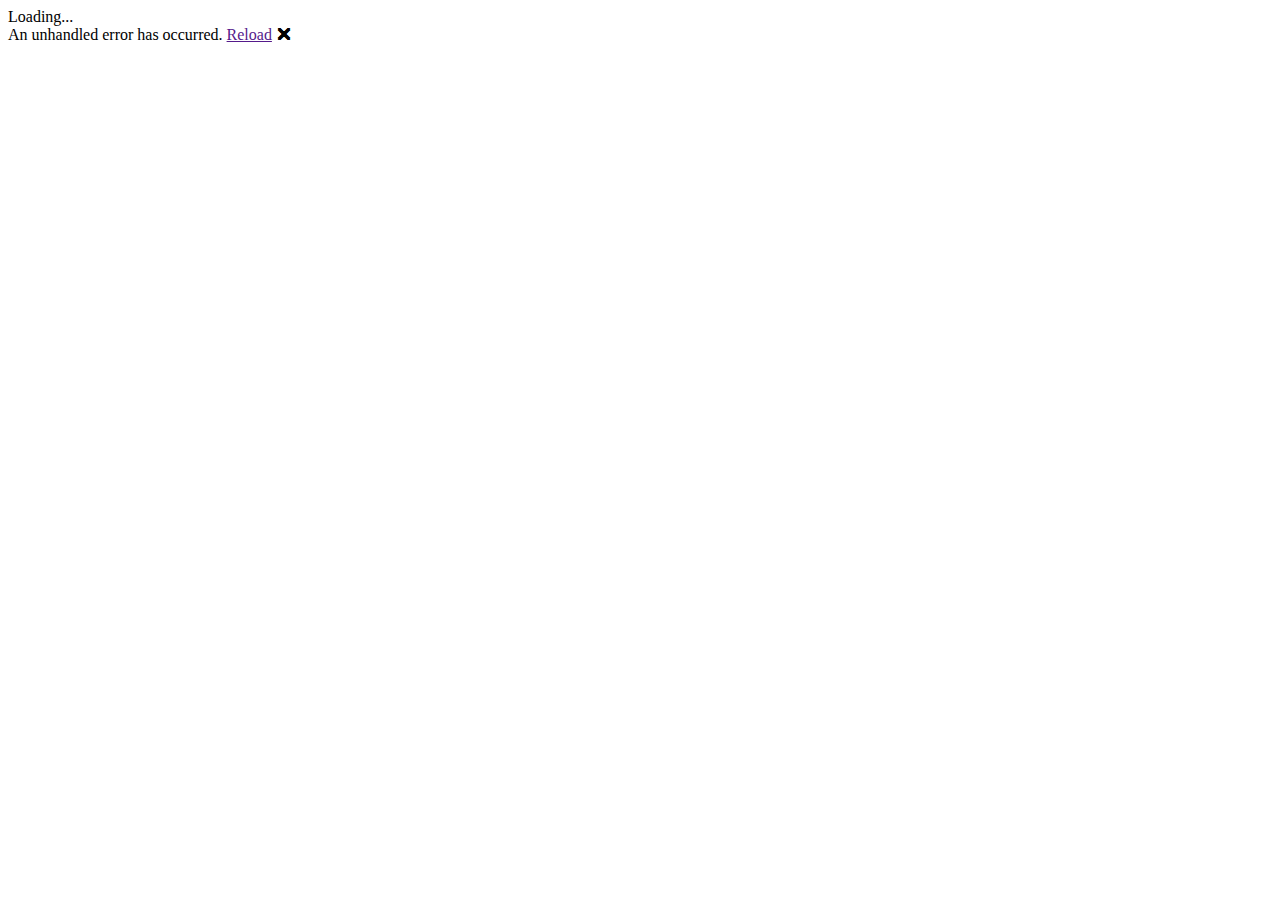
==== quiz/wwwroot/index.html @ c5fa12ac "initial commit" ====
<!DOCTYPE html>
<html lang="en">

<head>
    <meta charset="utf-8" />
    <meta name="viewport" content="width=device-width, initial-scale=1.0, maximum-scale=1.0, user-scalable=no" />
    <title>quiz</title>
    <base href="/" />
    <link href="css/bootstrap/bootstrap.min.css" rel="stylesheet" />
    <link href="css/app.css" rel="stylesheet" />
    <link href="quiz.styles.css" rel="stylesheet" />
</head>

<body>
    <div id="app">Loading...</div>

    <div id="blazor-error-ui">
        An unhandled error has occurred.
        <a href="" class="reload">Reload</a>
        <a class="dismiss">🗙</a>
    </div>
    <script src="_framework/blazor.webassembly.js"></script>
</body>

</html>
---- quiz/wwwroot/css/app.css ----
﻿@import url('open-iconic/font/css/open-iconic-bootstrap.min.css');

html, body {
    font-family: 'Helvetica Neue', Helvetica, Arial, sans-serif;
}

h1:focus {
    outline: none;
}

a, .btn-link {
    color: #0071c1;
}

.btn-primary {
    color: #fff;
    background-color: #1b6ec2;
    border-color: #1861ac;
}

.content {
    padding-top: 1.1rem;
}

.valid.modified:not([type=checkbox]) {
    outline: 1px solid #26b050;
}

.invalid {
    outline: 1px solid red;
}

.validation-message {
    color: red;
}

#blazor-error-ui {
    background: lightyellow;
    bottom: 0;
    box-shadow: 0 -1px 2px rgba(0, 0, 0, 0.2);
    display: none;
    left: 0;
    padding: 0.6rem 1.25rem 0.7rem 1.25rem;
    position: fixed;
    width: 100%;
    z-index: 1000;
}

    #blazor-error-ui .dismiss {
        cursor: pointer;
        position: absolute;
        right: 0.75rem;
        top: 0.5rem;
    }

.blazor-error-boundary {
    background: url([data-uri]) no-repeat 1rem/1.8rem, #b32121;
    padding: 1rem 1rem 1rem 3.7rem;
    color: white;
}

    .blazor-error-boundary::after {
        content: "An error has occurred."
    }
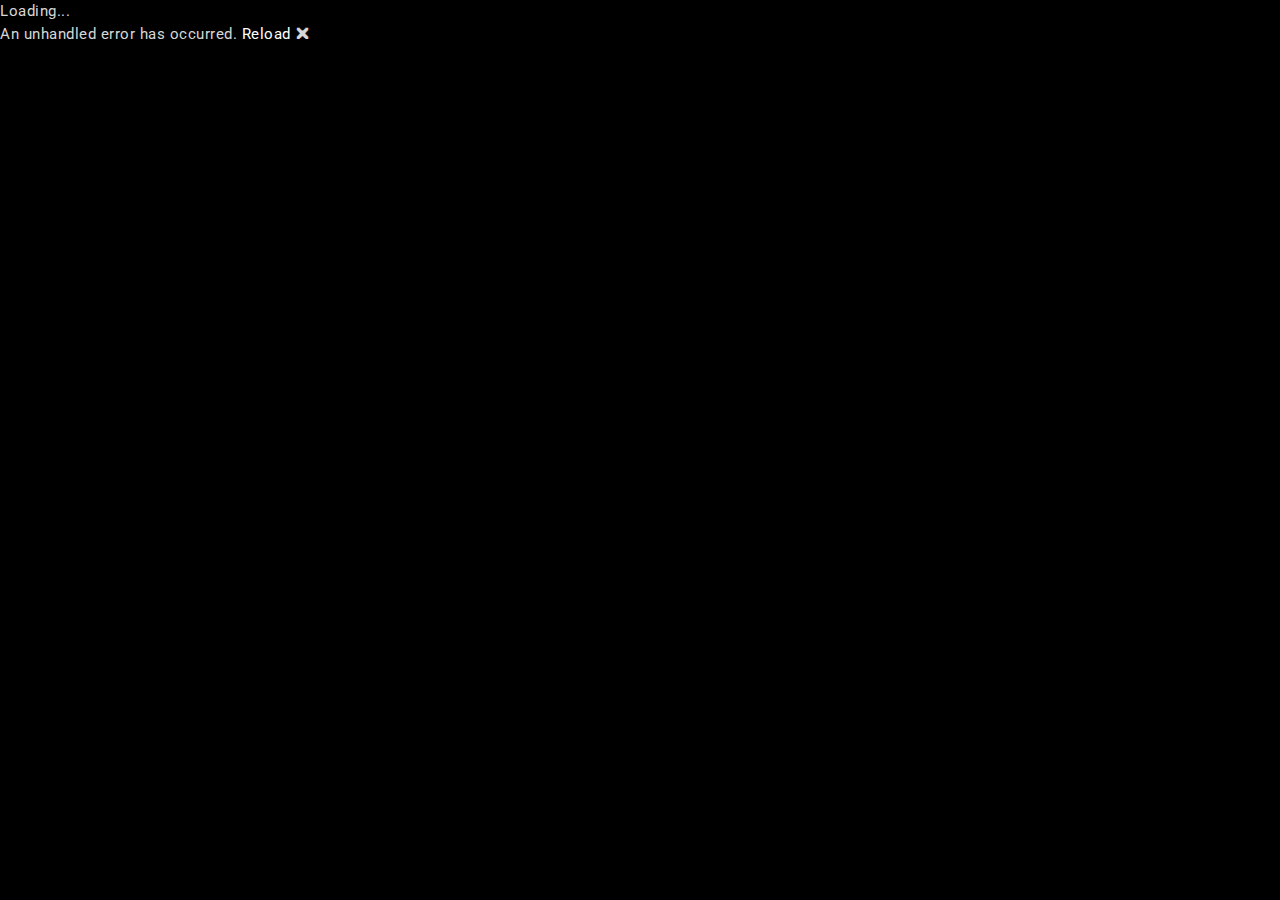
==== commit 963f9c3e: "template added" ====
--- a/quiz/wwwroot/index.html
+++ b/quiz/wwwroot/index.html
@@ -5,6 +5,25 @@
     <meta charset="utf-8" />
     <meta name="viewport" content="width=device-width, initial-scale=1.0, maximum-scale=1.0, user-scalable=no" />
     <title>quiz</title>
+    <!-- loader-->
+    <link href="assets/css/pace.min.css" rel="stylesheet"/>
+    <script src="assets/js/pace.min.js"></script>
+    <!--favicon-->
+    <link rel="icon" href="assets/images/favicon.ico" type="image/x-icon">
+    <!-- Vector CSS -->
+    <link href="assets/plugins/vectormap/jquery-jvectormap-2.0.2.css" rel="stylesheet"/>
+    <!-- simplebar CSS-->
+    <link href="assets/plugins/simplebar/css/simplebar.css" rel="stylesheet"/>
+    <!-- Bootstrap core CSS-->
+    <link href="assets/css/bootstrap.min.css" rel="stylesheet"/>
+    <!-- animate CSS-->
+    <link href="assets/css/animate.css" rel="stylesheet" type="text/css"/>
+    <!-- Icons CSS-->
+    <link href="assets/css/icons.css" rel="stylesheet" type="text/css"/>
+    <!-- Sidebar CSS-->
+    <link href="assets/css/sidebar-menu.css" rel="stylesheet"/>
+    <!-- Custom Style-->
+    <link href="assets/css/app-style.css" rel="stylesheet"/>
     <base href="/" />
     <link href="css/bootstrap/bootstrap.min.css" rel="stylesheet" />
     <link href="css/app.css" rel="stylesheet" />
@@ -19,6 +38,25 @@
         <a href="" class="reload">Reload</a>
         <a class="dismiss">🗙</a>
     </div>
+    <!-- Bootstrap core JavaScript-->
+    <script src="assets/js/jquery.min.js"></script>
+    <script src="assets/js/popper.min.js"></script>
+    <script src="assets/js/bootstrap.min.js"></script>
+        
+    <!-- simplebar js -->
+    <script src="assets/plugins/simplebar/js/simplebar.js"></script>
+    <!-- sidebar-menu js -->
+    <script src="assets/js/sidebar-menu.js"></script>
+    <!-- loader scripts -->
+    <script src="assets/js/jquery.loading-indicator.js"></script>
+    <!-- Custom scripts -->
+    <script src="assets/js/app-script.js"></script>
+    <!-- Chart js -->
+    
+    <script src="assets/plugins/Chart.js/Chart.min.js"></script>
+    
+    <!-- Index js -->
+    <script src="assets/js/index.js"></script>
     <script src="_framework/blazor.webassembly.js"></script>
 </body>
 
--- a/quiz/wwwroot/assets/plugins/simplebar/css/simplebar.css
+++ b/quiz/wwwroot/assets/plugins/simplebar/css/simplebar.css
@@ -0,0 +1,105 @@
+/*!
+ * 
+ *         SimpleBar.js - v2.6.1
+ *         Scrollbars, simpler.
+ *         https://grsmto.github.io/simplebar/
+ *         
+ *         Made by Adrien Grsmto from a fork by Jonathan Nicol
+ *         Under MIT License
+ *       
+ */
+[data-simplebar] {
+    position: relative;
+    z-index: 0;
+    overflow: hidden!important;
+    max-height: inherit;
+    -webkit-overflow-scrolling: touch; /* Trigger native scrolling for mobile, if not supported, plugin is used. */
+}
+
+[data-simplebar="init"] {
+    display: -webkit-box;
+    display: -ms-flexbox;
+    display: flex;
+}
+
+.simplebar-scroll-content {
+    overflow-x: hidden!important;
+    overflow-y: scroll;
+    min-width: 100%!important;
+    max-height: inherit!important;
+    -webkit-box-sizing: content-box!important;
+            box-sizing: content-box!important;
+}
+
+.simplebar-content {
+    overflow-y: hidden!important;
+    overflow-x: scroll;
+    -webkit-box-sizing: border-box!important;
+            box-sizing: border-box!important;
+    min-height: 100%!important;
+}
+
+.simplebar-track {
+    z-index: 1;
+    position: absolute;
+    right: 0;
+    bottom: 0;
+    width: 11px;
+}
+
+.simplebar-scrollbar {
+    position: absolute;
+    right: 2px;
+    width: 7px;
+    min-height: 10px;
+}
+
+.simplebar-scrollbar:before {
+    position: absolute;
+    content: "";
+    background: black;
+    border-radius: 7px;
+    left: 0;
+    right: 0;
+    opacity: 0;
+    -webkit-transition: opacity 0.2s linear;
+    transition: opacity 0.2s linear;
+}
+
+.simplebar-track:hover .simplebar-scrollbar:before,
+.simplebar-track .simplebar-scrollbar.visible:before {
+    /* When hovered, remove all transitions from drag handle */
+    opacity: 0.0;
+    -webkit-transition: opacity 0.0 linear;
+    transition: opacity 0.0 linear;
+}
+
+.simplebar-track.vertical {
+    top: 0;
+}
+
+.simplebar-track.vertical .simplebar-scrollbar:before {
+    top: 2px;
+    bottom: 2px;
+}
+
+.simplebar-track.horizontal {
+    left: 0;
+    width: auto;
+    height: 11px;
+}
+
+.simplebar-track.horizontal .simplebar-scrollbar:before {
+    height: 100%;
+    left: 2px;
+    right: 2px;
+}
+
+.horizontal.simplebar-track .simplebar-scrollbar {
+    right: auto;
+    top: 2px;
+    height: 7px;
+    min-height: 0;
+    min-width: 10px;
+    width: auto;
+}
--- a/quiz/wwwroot/assets/css/icons.css
+++ b/quiz/wwwroot/assets/css/icons.css
@@ -0,0 +1,12804 @@
+/*
+Template Name: Dashtreme Admin
+Author: CODERVENT
+Email: codervent@gmail.com
+File: app-style
+*/
+
+
+/* Material Design Icons*/
+
+/*!
+ *  Material Design Iconic Font by Sergey Kupletsky (@zavoloklom) - http://zavoloklom.github.io/material-design-iconic-font/
+ *  License - http://zavoloklom.github.io/material-design-iconic-font/license (Font: SIL OFL 1.1, CSS: MIT License)
+ */
+@font-face {
+  font-family: 'Material-Design-Iconic-Font';
+  src: url('../fonts/Material-Design-Iconic-Font.woff2?v=2.2.0') format('woff2'), url('../fonts/Material-Design-Iconic-Font.woff?v=2.2.0') format('woff'), url('../fonts/Material-Design-Iconic-Font.ttf?v=2.2.0') format('truetype');
+  font-weight: normal;
+  font-style: normal;
+}
+.zmdi {
+  display: inline-block;
+  font: normal normal normal 14px/1 'Material-Design-Iconic-Font';
+  font-size: inherit;
+  text-rendering: auto;
+  -webkit-font-smoothing: antialiased;
+  -moz-osx-font-smoothing: grayscale;
+}
+.zmdi-hc-lg {
+  font-size: 1.33333333em;
+  line-height: 0.75em;
+  vertical-align: -15%;
+}
+.zmdi-hc-2x {
+  font-size: 2em;
+}
+.zmdi-hc-3x {
+  font-size: 3em;
+}
+.zmdi-hc-4x {
+  font-size: 4em;
+}
+.zmdi-hc-5x {
+  font-size: 5em;
+}
+.zmdi-hc-fw {
+  width: 1.28571429em;
+  text-align: center;
+}
+.zmdi-hc-ul {
+  padding-left: 0;
+  margin-left: 2.14285714em;
+  list-style-type: none;
+}
+.zmdi-hc-ul > li {
+  position: relative;
+}
+.zmdi-hc-li {
+  position: absolute;
+  left: -2.14285714em;
+  width: 2.14285714em;
+  top: 0.14285714em;
+  text-align: center;
+}
+.zmdi-hc-li.zmdi-hc-lg {
+  left: -1.85714286em;
+}
+.zmdi-hc-border {
+  padding: .1em .25em;
+  border: solid 0.1em #9e9e9e;
+  border-radius: 2px;
+}
+.zmdi-hc-border-circle {
+  padding: .1em .25em;
+  border: solid 0.1em #9e9e9e;
+  border-radius: 50%;
+}
+.zmdi.pull-left {
+  float: left;
+  margin-right: .15em;
+}
+.zmdi.pull-right {
+  float: right;
+  margin-left: .15em;
+}
+.zmdi-hc-spin {
+  -webkit-animation: zmdi-spin 1.5s infinite linear;
+          animation: zmdi-spin 1.5s infinite linear;
+}
+.zmdi-hc-spin-reverse {
+  -webkit-animation: zmdi-spin-reverse 1.5s infinite linear;
+          animation: zmdi-spin-reverse 1.5s infinite linear;
+}
+@-webkit-keyframes zmdi-spin {
+  0% {
+    -webkit-transform: rotate(0deg);
+            transform: rotate(0deg);
+  }
+  100% {
+    -webkit-transform: rotate(359deg);
+            transform: rotate(359deg);
+  }
+}
+@keyframes zmdi-spin {
+  0% {
+    -webkit-transform: rotate(0deg);
+            transform: rotate(0deg);
+  }
+  100% {
+    -webkit-transform: rotate(359deg);
+            transform: rotate(359deg);
+  }
+}
+@-webkit-keyframes zmdi-spin-reverse {
+  0% {
+    -webkit-transform: rotate(0deg);
+            transform: rotate(0deg);
+  }
+  100% {
+    -webkit-transform: rotate(-359deg);
+            transform: rotate(-359deg);
+  }
+}
+@keyframes zmdi-spin-reverse {
+  0% {
+    -webkit-transform: rotate(0deg);
+            transform: rotate(0deg);
+  }
+  100% {
+    -webkit-transform: rotate(-359deg);
+            transform: rotate(-359deg);
+  }
+}
+.zmdi-hc-rotate-90 {
+  -webkit-transform: rotate(90deg);
+      -ms-transform: rotate(90deg);
+          transform: rotate(90deg);
+}
+.zmdi-hc-rotate-180 {
+  -webkit-transform: rotate(180deg);
+      -ms-transform: rotate(180deg);
+          transform: rotate(180deg);
+}
+.zmdi-hc-rotate-270 {
+  -webkit-transform: rotate(270deg);
+      -ms-transform: rotate(270deg);
+          transform: rotate(270deg);
+}
+.zmdi-hc-flip-horizontal {
+  -webkit-transform: scale(-1, 1);
+      -ms-transform: scale(-1, 1);
+          transform: scale(-1, 1);
+}
+.zmdi-hc-flip-vertical {
+  -webkit-transform: scale(1, -1);
+      -ms-transform: scale(1, -1);
+          transform: scale(1, -1);
+}
+.zmdi-hc-stack {
+  position: relative;
+  display: inline-block;
+  width: 2em;
+  height: 2em;
+  line-height: 2em;
+  vertical-align: middle;
+}
+.zmdi-hc-stack-1x,
+.zmdi-hc-stack-2x {
+  position: absolute;
+  left: 0;
+  width: 100%;
+  text-align: center;
+}
+.zmdi-hc-stack-1x {
+  line-height: inherit;
+}
+.zmdi-hc-stack-2x {
+  font-size: 2em;
+}
+.zmdi-hc-inverse {
+  color: #ffffff;
+}
+/* Material Design Iconic Font uses the Unicode Private Use Area (PUA) to ensure screen
+   readers do not read off random characters that represent icons */
+.zmdi-3d-rotation:before {
+  content: '\f101';
+}
+.zmdi-airplane-off:before {
+  content: '\f102';
+}
+.zmdi-airplane:before {
+  content: '\f103';
+}
+.zmdi-album:before {
+  content: '\f104';
+}
+.zmdi-archive:before {
+  content: '\f105';
+}
+.zmdi-assignment-account:before {
+  content: '\f106';
+}
+.zmdi-assignment-alert:before {
+  content: '\f107';
+}
+.zmdi-assignment-check:before {
+  content: '\f108';
+}
+.zmdi-assignment-o:before {
+  content: '\f109';
+}
+.zmdi-assignment-return:before {
+  content: '\f10a';
+}
+.zmdi-assignment-returned:before {
+  content: '\f10b';
+}
+.zmdi-assignment:before {
+  content: '\f10c';
+}
+.zmdi-attachment-alt:before {
+  content: '\f10d';
+}
+.zmdi-attachment:before {
+  content: '\f10e';
+}
+.zmdi-audio:before {
+  content: '\f10f';
+}
+.zmdi-badge-check:before {
+  content: '\f110';
+}
+.zmdi-balance-wallet:before {
+  content: '\f111';
+}
+.zmdi-balance:before {
+  content: '\f112';
+}
+.zmdi-battery-alert:before {
+  content: '\f113';
+}
+.zmdi-battery-flash:before {
+  content: '\f114';
+}
+.zmdi-battery-unknown:before {
+  content: '\f115';
+}
+.zmdi-battery:before {
+  content: '\f116';
+}
+.zmdi-bike:before {
+  content: '\f117';
+}
+.zmdi-block-alt:before {
+  content: '\f118';
+}
+.zmdi-block:before {
+  content: '\f119';
+}
+.zmdi-boat:before {
+  content: '\f11a';
+}
+.zmdi-book-image:before {
+  content: '\f11b';
+}
+.zmdi-book:before {
+  content: '\f11c';
+}
+.zmdi-bookmark-outline:before {
+  content: '\f11d';
+}
+.zmdi-bookmark:before {
+  content: '\f11e';
+}
+.zmdi-brush:before {
+  content: '\f11f';
+}
+.zmdi-bug:before {
+  content: '\f120';
+}
+.zmdi-bus:before {
+  content: '\f121';
+}
+.zmdi-cake:before {
+  content: '\f122';
+}
+.zmdi-car-taxi:before {
+  content: '\f123';
+}
+.zmdi-car-wash:before {
+  content: '\f124';
+}
+.zmdi-car:before {
+  content: '\f125';
+}
+.zmdi-card-giftcard:before {
+  content: '\f126';
+}
+.zmdi-card-membership:before {
+  content: '\f127';
+}
+.zmdi-card-travel:before {
+  content: '\f128';
+}
+.zmdi-card:before {
+  content: '\f129';
+}
+.zmdi-case-check:before {
+  content: '\f12a';
+}
+.zmdi-case-download:before {
+  content: '\f12b';
+}
+.zmdi-case-play:before {
+  content: '\f12c';
+}
+.zmdi-case:before {
+  content: '\f12d';
+}
+.zmdi-cast-connected:before {
+  content: '\f12e';
+}
+.zmdi-cast:before {
+  content: '\f12f';
+}
+.zmdi-chart-donut:before {
+  content: '\f130';
+}
+.zmdi-chart:before {
+  content: '\f131';
+}
+.zmdi-city-alt:before {
+  content: '\f132';
+}
+.zmdi-city:before {
+  content: '\f133';
+}
+.zmdi-close-circle-o:before {
+  content: '\f134';
+}
+.zmdi-close-circle:before {
+  content: '\f135';
+}
+.zmdi-close:before {
+  content: '\f136';
+}
+.zmdi-cocktail:before {
+  content: '\f137';
+}
+.zmdi-code-setting:before {
+  content: '\f138';
+}
+.zmdi-code-smartphone:before {
+  content: '\f139';
+}
+.zmdi-code:before {
+  content: '\f13a';
+}
+.zmdi-coffee:before {
+  content: '\f13b';
+}
+.zmdi-collection-bookmark:before {
+  content: '\f13c';
+}
+.zmdi-collection-case-play:before {
+  content: '\f13d';
+}
+.zmdi-collection-folder-image:before {
+  content: '\f13e';
+}
+.zmdi-collection-image-o:before {
+  content: '\f13f';
+}
+.zmdi-collection-image:before {
+  content: '\f140';
+}
+.zmdi-collection-item-1:before {
+  content: '\f141';
+}
+.zmdi-collection-item-2:before {
+  content: '\f142';
+}
+.zmdi-collection-item-3:before {
+  content: '\f143';
+}
+.zmdi-collection-item-4:before {
+  content: '\f144';
+}
+.zmdi-collection-item-5:before {
+  content: '\f145';
+}
+.zmdi-collection-item-6:before {
+  content: '\f146';
+}
+.zmdi-collection-item-7:before {
+  content: '\f147';
+}
+.zmdi-collection-item-8:before {
+  content: '\f148';
+}
+.zmdi-collection-item-9-plus:before {
+  content: '\f149';
+}
+.zmdi-collection-item-9:before {
+  content: '\f14a';
+}
+.zmdi-collection-item:before {
+  content: '\f14b';
+}
+.zmdi-collection-music:before {
+  content: '\f14c';
+}
+.zmdi-collection-pdf:before {
+  content: '\f14d';
+}
+.zmdi-collection-plus:before {
+  content: '\f14e';
+}
+.zmdi-collection-speaker:before {
+  content: '\f14f';
+}
+.zmdi-collection-text:before {
+  content: '\f150';
+}
+.zmdi-collection-video:before {
+  content: '\f151';
+}
+.zmdi-compass:before {
+  content: '\f152';
+}
+.zmdi-cutlery:before {
+  content: '\f153';
+}
+.zmdi-delete:before {
+  content: '\f154';
+}
+.zmdi-dialpad:before {
+  content: '\f155';
+}
+.zmdi-dns:before {
+  content: '\f156';
+}
+.zmdi-drink:before {
+  content: '\f157';
+}
+.zmdi-edit:before {
+  content: '\f158';
+}
+.zmdi-email-open:before {
+  content: '\f159';
+}
+.zmdi-email:before {
+  content: '\f15a';
+}
+.zmdi-eye-off:before {
+  content: '\f15b';
+}
+.zmdi-eye:before {
+  content: '\f15c';
+}
+.zmdi-eyedropper:before {
+  content: '\f15d';
+}
+.zmdi-favorite-outline:before {
+  content: '\f15e';
+}
+.zmdi-favorite:before {
+  content: '\f15f';
+}
+.zmdi-filter-list:before {
+  content: '\f160';
+}
+.zmdi-fire:before {
+  content: '\f161';
+}
+.zmdi-flag:before {
+  content: '\f162';
+}
+.zmdi-flare:before {
+  content: '\f163';
+}
+.zmdi-flash-auto:before {
+  content: '\f164';
+}
+.zmdi-flash-off:before {
+  content: '\f165';
+}
+.zmdi-flash:before {
+  content: '\f166';
+}
+.zmdi-flip:before {
+  content: '\f167';
+}
+.zmdi-flower-alt:before {
+  content: '\f168';
+}
+.zmdi-flower:before {
+  content: '\f169';
+}
+.zmdi-font:before {
+  content: '\f16a';
+}
+.zmdi-fullscreen-alt:before {
+  content: '\f16b';
+}
+.zmdi-fullscreen-exit:before {
+  content: '\f16c';
+}
+.zmdi-fullscreen:before {
+  content: '\f16d';
+}
+.zmdi-functions:before {
+  content: '\f16e';
+}
+.zmdi-gas-station:before {
+  content: '\f16f';
+}
+.zmdi-gesture:before {
+  content: '\f170';
+}
+.zmdi-globe-alt:before {
+  content: '\f171';
+}
+.zmdi-globe-lock:before {
+  content: '\f172';
+}
+.zmdi-globe:before {
+  content: '\f173';
+}
+.zmdi-graduation-cap:before {
+  content: '\f174';
+}
+.zmdi-home:before {
+  content: '\f175';
+}
+.zmdi-hospital-alt:before {
+  content: '\f176';
+}
+.zmdi-hospital:before {
+  content: '\f177';
+}
+.zmdi-hotel:before {
+  content: '\f178';
+}
+.zmdi-hourglass-alt:before {
+  content: '\f179';
+}
+.zmdi-hourglass-outline:before {
+  content: '\f17a';
+}
+.zmdi-hourglass:before {
+  content: '\f17b';
+}
+.zmdi-http:before {
+  content: '\f17c';
+}
+.zmdi-image-alt:before {
+  content: '\f17d';
+}
+.zmdi-image-o:before {
+  content: '\f17e';
+}
+.zmdi-image:before {
+  content: '\f17f';
+}
+.zmdi-inbox:before {
+  content: '\f180';
+}
+.zmdi-invert-colors-off:before {
+  content: '\f181';
+}
+.zmdi-invert-colors:before {
+  content: '\f182';
+}
+.zmdi-key:before {
+  content: '\f183';
+}
+.zmdi-label-alt-outline:before {
+  content: '\f184';
+}
+.zmdi-label-alt:before {
+  content: '\f185';
+}
+.zmdi-label-heart:before {
+  content: '\f186';
+}
+.zmdi-label:before {
+  content: '\f187';
+}
+.zmdi-labels:before {
+  content: '\f188';
+}
+.zmdi-lamp:before {
+  content: '\f189';
+}
+.zmdi-landscape:before {
+  content: '\f18a';
+}
+.zmdi-layers-off:before {
+  content: '\f18b';
+}
+.zmdi-layers:before {
+  content: '\f18c';
+}
+.zmdi-library:before {
+  content: '\f18d';
+}
+.zmdi-link:before {
+  content: '\f18e';
+}
+.zmdi-lock-open:before {
+  content: '\f18f';
+}
+.zmdi-lock-outline:before {
+  content: '\f190';
+}
+.zmdi-lock:before {
+  content: '\f191';
+}
+.zmdi-mail-reply-all:before {
+  content: '\f192';
+}
+.zmdi-mail-reply:before {
+  content: '\f193';
+}
+.zmdi-mail-send:before {
+  content: '\f194';
+}
+.zmdi-mall:before {
+  content: '\f195';
+}
+.zmdi-map:before {
+  content: '\f196';
+}
+.zmdi-menu:before {
+  content: '\f197';
+}
+.zmdi-money-box:before {
+  content: '\f198';
+}
+.zmdi-money-off:before {
+  content: '\f199';
+}
+.zmdi-money:before {
+  content: '\f19a';
+}
+.zmdi-more-vert:before {
+  content: '\f19b';
+}
+.zmdi-more:before {
+  content: '\f19c';
+}
+.zmdi-movie-alt:before {
+  content: '\f19d';
+}
+.zmdi-movie:before {
+  content: '\f19e';
+}
+.zmdi-nature-people:before {
+  content: '\f19f';
+}
+.zmdi-nature:before {
+  content: '\f1a0';
+}
+.zmdi-navigation:before {
+  content: '\f1a1';
+}
+.zmdi-open-in-browser:before {
+  content: '\f1a2';
+}
+.zmdi-open-in-new:before {
+  content: '\f1a3';
+}
+.zmdi-palette:before {
+  content: '\f1a4';
+}
+.zmdi-parking:before {
+  content: '\f1a5';
+}
+.zmdi-pin-account:before {
+  content: '\f1a6';
+}
+.zmdi-pin-assistant:before {
+  content: '\f1a7';
+}
+.zmdi-pin-drop:before {
+  content: '\f1a8';
+}
+.zmdi-pin-help:before {
+  content: '\f1a9';
+}
+.zmdi-pin-off:before {
+  content: '\f1aa';
+}
+.zmdi-pin:before {
+  content: '\f1ab';
+}
+.zmdi-pizza:before {
+  content: '\f1ac';
+}
+.zmdi-plaster:before {
+  content: '\f1ad';
+}
+.zmdi-power-setting:before {
+  content: '\f1ae';
+}
+.zmdi-power:before {
+  content: '\f1af';
+}
+.zmdi-print:before {
+  content: '\f1b0';
+}
+.zmdi-puzzle-piece:before {
+  content: '\f1b1';
+}
+.zmdi-quote:before {
+  content: '\f1b2';
+}
+.zmdi-railway:before {
+  content: '\f1b3';
+}
+.zmdi-receipt:before {
+  content: '\f1b4';
+}
+.zmdi-refresh-alt:before {
+  content: '\f1b5';
+}
+.zmdi-refresh-sync-alert:before {
+  content: '\f1b6';
+}
+.zmdi-refresh-sync-off:before {
+  content: '\f1b7';
+}
+.zmdi-refresh-sync:before {
+  content: '\f1b8';
+}
+.zmdi-refresh:before {
+  content: '\f1b9';
+}
+.zmdi-roller:before {
+  content: '\f1ba';
+}
+.zmdi-ruler:before {
+  content: '\f1bb';
+}
+.zmdi-scissors:before {
+  content: '\f1bc';
+}
+.zmdi-screen-rotation-lock:before {
+  content: '\f1bd';
+}
+.zmdi-screen-rotation:before {
+  content: '\f1be';
+}
+.zmdi-search-for:before {
+  content: '\f1bf';
+}
+.zmdi-search-in-file:before {
+  content: '\f1c0';
+}
+.zmdi-search-in-page:before {
+  content: '\f1c1';
+}
+.zmdi-search-replace:before {
+  content: '\f1c2';
+}
+.zmdi-search:before {
+  content: '\f1c3';
+}
+.zmdi-seat:before {
+  content: '\f1c4';
+}
+.zmdi-settings-square:before {
+  content: '\f1c5';
+}
+.zmdi-settings:before {
+  content: '\f1c6';
+}
+.zmdi-shield-check:before {
+  content: '\f1c7';
+}
+.zmdi-shield-security:before {
+  content: '\f1c8';
+}
+.zmdi-shopping-basket:before {
+  content: '\f1c9';
+}
+.zmdi-shopping-cart-plus:before {
+  content: '\f1ca';
+}
+.zmdi-shopping-cart:before {
+  content: '\f1cb';
+}
+.zmdi-sign-in:before {
+  content: '\f1cc';
+}
+.zmdi-sort-amount-asc:before {
+  content: '\f1cd';
+}
+.zmdi-sort-amount-desc:before {
+  content: '\f1ce';
+}
+.zmdi-sort-asc:before {
+  content: '\f1cf';
+}
+.zmdi-sort-desc:before {
+  content: '\f1d0';
+}
+.zmdi-spellcheck:before {
+  content: '\f1d1';
+}
+.zmdi-storage:before {
+  content: '\f1d2';
+}
+.zmdi-store-24:before {
+  content: '\f1d3';
+}
+.zmdi-store:before {
+  content: '\f1d4';
+}
+.zmdi-subway:before {
+  content: '\f1d5';
+}
+.zmdi-sun:before {
+  content: '\f1d6';
+}
+.zmdi-tab-unselected:before {
+  content: '\f1d7';
+}
+.zmdi-tab:before {
+  content: '\f1d8';
+}
+.zmdi-tag-close:before {
+  content: '\f1d9';
+}
+.zmdi-tag-more:before {
+  content: '\f1da';
+}
+.zmdi-tag:before {
+  content: '\f1db';
+}
+.zmdi-thumb-down:before {
+  content: '\f1dc';
+}
+.zmdi-thumb-up-down:before {
+  content: '\f1dd';
+}
+.zmdi-thumb-up:before {
+  content: '\f1de';
+}
+.zmdi-ticket-star:before {
+  content: '\f1df';
+}
+.zmdi-toll:before {
+  content: '\f1e0';
+}
+.zmdi-toys:before {
+  content: '\f1e1';
+}
+.zmdi-traffic:before {
+  content: '\f1e2';
+}
+.zmdi-translate:before {
+  content: '\f1e3';
+}
+.zmdi-triangle-down:before {
+  content: '\f1e4';
+}
+.zmdi-triangle-up:before {
+  content: '\f1e5';
+}
+.zmdi-truck:before {
+  content: '\f1e6';
+}
+.zmdi-turning-sign:before {
+  content: '\f1e7';
+}
+.zmdi-wallpaper:before {
+  content: '\f1e8';
+}
+.zmdi-washing-machine:before {
+  content: '\f1e9';
+}
+.zmdi-window-maximize:before {
+  content: '\f1ea';
+}
+.zmdi-window-minimize:before {
+  content: '\f1eb';
+}
+.zmdi-window-restore:before {
+  content: '\f1ec';
+}
+.zmdi-wrench:before {
+  content: '\f1ed';
+}
+.zmdi-zoom-in:before {
+  content: '\f1ee';
+}
+.zmdi-zoom-out:before {
+  content: '\f1ef';
+}
+.zmdi-alert-circle-o:before {
+  content: '\f1f0';
+}
+.zmdi-alert-circle:before {
+  content: '\f1f1';
+}
+.zmdi-alert-octagon:before {
+  content: '\f1f2';
+}
+.zmdi-alert-polygon:before {
+  content: '\f1f3';
+}
+.zmdi-alert-triangle:before {
+  content: '\f1f4';
+}
+.zmdi-help-outline:before {
+  content: '\f1f5';
+}
+.zmdi-help:before {
+  content: '\f1f6';
+}
+.zmdi-info-outline:before {
+  content: '\f1f7';
+}
+.zmdi-info:before {
+  content: '\f1f8';
+}
+.zmdi-notifications-active:before {
+  content: '\f1f9';
+}
+.zmdi-notifications-add:before {
+  content: '\f1fa';
+}
+.zmdi-notifications-none:before {
+  content: '\f1fb';
+}
+.zmdi-notifications-off:before {
+  content: '\f1fc';
+}
+.zmdi-notifications-paused:before {
+  content: '\f1fd';
+}
+.zmdi-notifications:before {
+  content: '\f1fe';
+}
+.zmdi-account-add:before {
+  content: '\f1ff';
+}
+.zmdi-account-box-mail:before {
+  content: '\f200';
+}
+.zmdi-account-box-o:before {
+  content: '\f201';
+}
+.zmdi-account-box-phone:before {
+  content: '\f202';
+}
+.zmdi-account-box:before {
+  content: '\f203';
+}
+.zmdi-account-calendar:before {
+  content: '\f204';
+}
+.zmdi-account-circle:before {
+  content: '\f205';
+}
+.zmdi-account-o:before {
+  content: '\f206';
+}
+.zmdi-account:before {
+  content: '\f207';
+}
+.zmdi-accounts-add:before {
+  content: '\f208';
+}
+.zmdi-accounts-alt:before {
+  content: '\f209';
+}
+.zmdi-accounts-list-alt:before {
+  content: '\f20a';
+}
+.zmdi-accounts-list:before {
+  content: '\f20b';
+}
+.zmdi-accounts-outline:before {
+  content: '\f20c';
+}
+.zmdi-accounts:before {
+  content: '\f20d';
+}
+.zmdi-face:before {
+  content: '\f20e';
+}
+.zmdi-female:before {
+  content: '\f20f';
+}
+.zmdi-male-alt:before {
+  content: '\f210';
+}
+.zmdi-male-female:before {
+  content: '\f211';
+}
+.zmdi-male:before {
+  content: '\f212';
+}
+.zmdi-mood-bad:before {
+  content: '\f213';
+}
+.zmdi-mood:before {
+  content: '\f214';
+}
+.zmdi-run:before {
+  content: '\f215';
+}
+.zmdi-walk:before {
+  content: '\f216';
+}
+.zmdi-cloud-box:before {
+  content: '\f217';
+}
+.zmdi-cloud-circle:before {
+  content: '\f218';
+}
+.zmdi-cloud-done:before {
+  content: '\f219';
+}
+.zmdi-cloud-download:before {
+  content: '\f21a';
+}
+.zmdi-cloud-off:before {
+  content: '\f21b';
+}
+.zmdi-cloud-outline-alt:before {
+  content: '\f21c';
+}
+.zmdi-cloud-outline:before {
+  content: '\f21d';
+}
+.zmdi-cloud-upload:before {
+  content: '\f21e';
+}
+.zmdi-cloud:before {
+  content: '\f21f';
+}
+.zmdi-download:before {
+  content: '\f220';
+}
+.zmdi-file-plus:before {
+  content: '\f221';
+}
+.zmdi-file-text:before {
+  content: '\f222';
+}
+.zmdi-file:before {
+  content: '\f223';
+}
+.zmdi-folder-outline:before {
+  content: '\f224';
+}
+.zmdi-folder-person:before {
+  content: '\f225';
+}
+.zmdi-folder-star-alt:before {
+  content: '\f226';
+}
+.zmdi-folder-star:before {
+  content: '\f227';
+}
+.zmdi-folder:before {
+  content: '\f228';
+}
+.zmdi-gif:before {
+  content: '\f229';
+}
+.zmdi-upload:before {
+  content: '\f22a';
+}
+.zmdi-border-all:before {
+  content: '\f22b';
+}
+.zmdi-border-bottom:before {
+  content: '\f22c';
+}
+.zmdi-border-clear:before {
+  content: '\f22d';
+}
+.zmdi-border-color:before {
+  content: '\f22e';
+}
+.zmdi-border-horizontal:before {
+  content: '\f22f';
+}
+.zmdi-border-inner:before {
+  content: '\f230';
+}
+.zmdi-border-left:before {
+  content: '\f231';
+}
+.zmdi-border-outer:before {
+  content: '\f232';
+}
+.zmdi-border-right:before {
+  content: '\f233';
+}
+.zmdi-border-style:before {
+  content: '\f234';
+}
+.zmdi-border-top:before {
+  content: '\f235';
+}
+.zmdi-border-vertical:before {
+  content: '\f236';
+}
+.zmdi-copy:before {
+  content: '\f237';
+}
+.zmdi-crop:before {
+  content: '\f238';
+}
+.zmdi-format-align-center:before {
+  content: '\f239';
+}
+.zmdi-format-align-justify:before {
+  content: '\f23a';
+}
+.zmdi-format-align-left:before {
+  content: '\f23b';
+}
+.zmdi-format-align-right:before {
+  content: '\f23c';
+}
+.zmdi-format-bold:before {
+  content: '\f23d';
+}
+.zmdi-format-clear-all:before {
+  content: '\f23e';
+}
+.zmdi-format-clear:before {
+  content: '\f23f';
+}
+.zmdi-format-color-fill:before {
+  content: '\f240';
+}
+.zmdi-format-color-reset:before {
+  content: '\f241';
+}
+.zmdi-format-color-text:before {
+  content: '\f242';
+}
+.zmdi-format-indent-decrease:before {
+  content: '\f243';
+}
+.zmdi-format-indent-increase:before {
+  content: '\f244';
+}
+.zmdi-format-italic:before {
+  content: '\f245';
+}
+.zmdi-format-line-spacing:before {
+  content: '\f246';
+}
+.zmdi-format-list-bulleted:before {
+  content: '\f247';
+}
+.zmdi-format-list-numbered:before {
+  content: '\f248';
+}
+.zmdi-format-ltr:before {
+  content: '\f249';
+}
+.zmdi-format-rtl:before {
+  content: '\f24a';
+}
+.zmdi-format-size:before {
+  content: '\f24b';
+}
+.zmdi-format-strikethrough-s:before {
+  content: '\f24c';
+}
+.zmdi-format-strikethrough:before {
+  content: '\f24d';
+}
+.zmdi-format-subject:before {
+  content: '\f24e';
+}
+.zmdi-format-underlined:before {
+  content: '\f24f';
+}
+.zmdi-format-valign-bottom:before {
+  content: '\f250';
+}
+.zmdi-format-valign-center:before {
+  content: '\f251';
+}
+.zmdi-format-valign-top:before {
+  content: '\f252';
+}
+.zmdi-redo:before {
+  content: '\f253';
+}
+.zmdi-select-all:before {
+  content: '\f254';
+}
+.zmdi-space-bar:before {
+  content: '\f255';
+}
+.zmdi-text-format:before {
+  content: '\f256';
+}
+.zmdi-transform:before {
+  content: '\f257';
+}
+.zmdi-undo:before {
+  content: '\f258';
+}
+.zmdi-wrap-text:before {
+  content: '\f259';
+}
+.zmdi-comment-alert:before {
+  content: '\f25a';
+}
+.zmdi-comment-alt-text:before {
+  content: '\f25b';
+}
+.zmdi-comment-alt:before {
+  content: '\f25c';
+}
+.zmdi-comment-edit:before {
+  content: '\f25d';
+}
+.zmdi-comment-image:before {
+  content: '\f25e';
+}
+.zmdi-comment-list:before {
+  content: '\f25f';
+}
+.zmdi-comment-more:before {
+  content: '\f260';
+}
+.zmdi-comment-outline:before {
+  content: '\f261';
+}
+.zmdi-comment-text-alt:before {
+  content: '\f262';
+}
+.zmdi-comment-text:before {
+  content: '\f263';
+}
+.zmdi-comment-video:before {
+  content: '\f264';
+}
+.zmdi-comment:before {
+  content: '\f265';
+}
+.zmdi-comments:before {
+  content: '\f266';
+}
+.zmdi-check-all:before {
+  content: '\f267';
+}
+.zmdi-check-circle-u:before {
+  content: '\f268';
+}
+.zmdi-check-circle:before {
+  content: '\f269';
+}
+.zmdi-check-square:before {
+  content: '\f26a';
+}
+.zmdi-check:before {
+  content: '\f26b';
+}
+.zmdi-circle-o:before {
+  content: '\f26c';
+}
+.zmdi-circle:before {
+  content: '\f26d';
+}
+.zmdi-dot-circle-alt:before {
+  content: '\f26e';
+}
+.zmdi-dot-circle:before {
+  content: '\f26f';
+}
+.zmdi-minus-circle-outline:before {
+  content: '\f270';
+}
+.zmdi-minus-circle:before {
+  content: '\f271';
+}
+.zmdi-minus-square:before {
+  content: '\f272';
+}
+.zmdi-minus:before {
+  content: '\f273';
+}
+.zmdi-plus-circle-o-duplicate:before {
+  content: '\f274';
+}
+.zmdi-plus-circle-o:before {
+  content: '\f275';
+}
+.zmdi-plus-circle:before {
+  content: '\f276';
+}
+.zmdi-plus-square:before {
+  content: '\f277';
+}
+.zmdi-plus:before {
+  content: '\f278';
+}
+.zmdi-square-o:before {
+  content: '\f279';
+}
+.zmdi-star-circle:before {
+  content: '\f27a';
+}
+.zmdi-star-half:before {
+  content: '\f27b';
+}
+.zmdi-star-outline:before {
+  content: '\f27c';
+}
+.zmdi-star:before {
+  content: '\f27d';
+}
+.zmdi-bluetooth-connected:before {
+  content: '\f27e';
+}
+.zmdi-bluetooth-off:before {
+  content: '\f27f';
+}
+.zmdi-bluetooth-search:before {
+  content: '\f280';
+}
+.zmdi-bluetooth-setting:before {
+  content: '\f281';
+}
+.zmdi-bluetooth:before {
+  content: '\f282';
+}
+.zmdi-camera-add:before {
+  content: '\f283';
+}
+.zmdi-camera-alt:before {
+  content: '\f284';
+}
+.zmdi-camera-bw:before {
+  content: '\f285';
+}
+.zmdi-camera-front:before {
+  content: '\f286';
+}
+.zmdi-camera-mic:before {
+  content: '\f287';
+}
+.zmdi-camera-party-mode:before {
+  content: '\f288';
+}
+.zmdi-camera-rear:before {
+  content: '\f289';
+}
+.zmdi-camera-roll:before {
+  content: '\f28a';
+}
+.zmdi-camera-switch:before {
+  content: '\f28b';
+}
+.zmdi-camera:before {
+  content: '\f28c';
+}
+.zmdi-card-alert:before {
+  content: '\f28d';
+}
+.zmdi-card-off:before {
+  content: '\f28e';
+}
+.zmdi-card-sd:before {
+  content: '\f28f';
+}
+.zmdi-card-sim:before {
+  content: '\f290';
+}
+.zmdi-desktop-mac:before {
+  content: '\f291';
+}
+.zmdi-desktop-windows:before {
+  content: '\f292';
+}
+.zmdi-device-hub:before {
+  content: '\f293';
+}
+.zmdi-devices-off:before {
+  content: '\f294';
+}
+.zmdi-devices:before {
+  content: '\f295';
+}
+.zmdi-dock:before {
+  content: '\f296';
+}
+.zmdi-floppy:before {
+  content: '\f297';
+}
+.zmdi-gamepad:before {
+  content: '\f298';
+}
+.zmdi-gps-dot:before {
+  content: '\f299';
+}
+.zmdi-gps-off:before {
+  content: '\f29a';
+}
+.zmdi-gps:before {
+  content: '\f29b';
+}
+.zmdi-headset-mic:before {
+  content: '\f29c';
+}
+.zmdi-headset:before {
+  content: '\f29d';
+}
+.zmdi-input-antenna:before {
+  content: '\f29e';
+}
+.zmdi-input-composite:before {
+  content: '\f29f';
+}
+.zmdi-input-hdmi:before {
+  content: '\f2a0';
+}
+.zmdi-input-power:before {
+  content: '\f2a1';
+}
+.zmdi-input-svideo:before {
+  content: '\f2a2';
+}
+.zmdi-keyboard-hide:before {
+  content: '\f2a3';
+}
+.zmdi-keyboard:before {
+  content: '\f2a4';
+}
+.zmdi-laptop-chromebook:before {
+  content: '\f2a5';
+}
+.zmdi-laptop-mac:before {
+  content: '\f2a6';
+}
+.zmdi-laptop:before {
+  content: '\f2a7';
+}
+.zmdi-mic-off:before {
+  content: '\f2a8';
+}
+.zmdi-mic-outline:before {
+  content: '\f2a9';
+}
+.zmdi-mic-setting:before {
+  content: '\f2aa';
+}
+.zmdi-mic:before {
+  content: '\f2ab';
+}
+.zmdi-mouse:before {
+  content: '\f2ac';
+}
+.zmdi-network-alert:before {
+  content: '\f2ad';
+}
+.zmdi-network-locked:before {
+  content: '\f2ae';
+}
+.zmdi-network-off:before {
+  content: '\f2af';
+}
+.zmdi-network-outline:before {
+  content: '\f2b0';
+}
+.zmdi-network-setting:before {
+  content: '\f2b1';
+}
+.zmdi-network:before {
+  content: '\f2b2';
+}
+.zmdi-phone-bluetooth:before {
+  content: '\f2b3';
+}
+.zmdi-phone-end:before {
+  content: '\f2b4';
+}
+.zmdi-phone-forwarded:before {
+  content: '\f2b5';
+}
+.zmdi-phone-in-talk:before {
+  content: '\f2b6';
+}
+.zmdi-phone-locked:before {
+  content: '\f2b7';
+}
+.zmdi-phone-missed:before {
+  content: '\f2b8';
+}
+.zmdi-phone-msg:before {
+  content: '\f2b9';
+}
+.zmdi-phone-paused:before {
+  content: '\f2ba';
+}
+.zmdi-phone-ring:before {
+  content: '\f2bb';
+}
+.zmdi-phone-setting:before {
+  content: '\f2bc';
+}
+.zmdi-phone-sip:before {
+  content: '\f2bd';
+}
+.zmdi-phone:before {
+  content: '\f2be';
+}
+.zmdi-portable-wifi-changes:before {
+  content: '\f2bf';
+}
+.zmdi-portable-wifi-off:before {
+  content: '\f2c0';
+}
+.zmdi-portable-wifi:before {
+  content: '\f2c1';
+}
+.zmdi-radio:before {
+  content: '\f2c2';
+}
+.zmdi-reader:before {
+  content: '\f2c3';
+}
+.zmdi-remote-control-alt:before {
+  content: '\f2c4';
+}
+.zmdi-remote-control:before {
+  content: '\f2c5';
+}
+.zmdi-router:before {
+  content: '\f2c6';
+}
+.zmdi-scanner:before {
+  content: '\f2c7';
+}
+.zmdi-smartphone-android:before {
+  content: '\f2c8';
+}
+.zmdi-smartphone-download:before {
+  content: '\f2c9';
+}
+.zmdi-smartphone-erase:before {
+  content: '\f2ca';
+}
+.zmdi-smartphone-info:before {
+  content: '\f2cb';
+}
+.zmdi-smartphone-iphone:before {
+  content: '\f2cc';
+}
+.zmdi-smartphone-landscape-lock:before {
+  content: '\f2cd';
+}
+.zmdi-smartphone-landscape:before {
+  content: '\f2ce';
+}
+.zmdi-smartphone-lock:before {
+  content: '\f2cf';
+}
+.zmdi-smartphone-portrait-lock:before {
+  content: '\f2d0';
+}
+.zmdi-smartphone-ring:before {
+  content: '\f2d1';
+}
+.zmdi-smartphone-setting:before {
+  content: '\f2d2';
+}
+.zmdi-smartphone-setup:before {
+  content: '\f2d3';
+}
+.zmdi-smartphone:before {
+  content: '\f2d4';
+}
+.zmdi-speaker:before {
+  content: '\f2d5';
+}
+.zmdi-tablet-android:before {
+  content: '\f2d6';
+}
+.zmdi-tablet-mac:before {
+  content: '\f2d7';
+}
+.zmdi-tablet:before {
+  content: '\f2d8';
+}
+.zmdi-tv-alt-play:before {
+  content: '\f2d9';
+}
+.zmdi-tv-list:before {
+  content: '\f2da';
+}
+.zmdi-tv-play:before {
+  content: '\f2db';
+}
+.zmdi-tv:before {
+  content: '\f2dc';
+}
+.zmdi-usb:before {
+  content: '\f2dd';
+}
+.zmdi-videocam-off:before {
+  content: '\f2de';
+}
+.zmdi-videocam-switch:before {
+  content: '\f2df';
+}
+.zmdi-videocam:before {
+  content: '\f2e0';
+}
+.zmdi-watch:before {
+  content: '\f2e1';
+}
+.zmdi-wifi-alt-2:before {
+  content: '\f2e2';
+}
+.zmdi-wifi-alt:before {
+  content: '\f2e3';
+}
+.zmdi-wifi-info:before {
+  content: '\f2e4';
+}
+.zmdi-wifi-lock:before {
+  content: '\f2e5';
+}
+.zmdi-wifi-off:before {
+  content: '\f2e6';
+}
+.zmdi-wifi-outline:before {
+  content: '\f2e7';
+}
+.zmdi-wifi:before {
+  content: '\f2e8';
+}
+.zmdi-arrow-left-bottom:before {
+  content: '\f2e9';
+}
+.zmdi-arrow-left:before {
+  content: '\f2ea';
+}
+.zmdi-arrow-merge:before {
+  content: '\f2eb';
+}
+.zmdi-arrow-missed:before {
+  content: '\f2ec';
+}
+.zmdi-arrow-right-top:before {
+  content: '\f2ed';
+}
+.zmdi-arrow-right:before {
+  content: '\f2ee';
+}
+.zmdi-arrow-split:before {
+  content: '\f2ef';
+}
+.zmdi-arrows:before {
+  content: '\f2f0';
+}
+.zmdi-caret-down-circle:before {
+  content: '\f2f1';
+}
+.zmdi-caret-down:before {
+  content: '\f2f2';
+}
+.zmdi-caret-left-circle:before {
+  content: '\f2f3';
+}
+.zmdi-caret-left:before {
+  content: '\f2f4';
+}
+.zmdi-caret-right-circle:before {
+  content: '\f2f5';
+}
+.zmdi-caret-right:before {
+  content: '\f2f6';
+}
+.zmdi-caret-up-circle:before {
+  content: '\f2f7';
+}
+.zmdi-caret-up:before {
+  content: '\f2f8';
+}
+.zmdi-chevron-down:before {
+  content: '\f2f9';
+}
+.zmdi-chevron-left:before {
+  content: '\f2fa';
+}
+.zmdi-chevron-right:before {
+  content: '\f2fb';
+}
+.zmdi-chevron-up:before {
+  content: '\f2fc';
+}
+.zmdi-forward:before {
+  content: '\f2fd';
+}
+.zmdi-long-arrow-down:before {
+  content: '\f2fe';
+}
+.zmdi-long-arrow-left:before {
+  content: '\f2ff';
+}
+.zmdi-long-arrow-return:before {
+  content: '\f300';
+}
+.zmdi-long-arrow-right:before {
+  content: '\f301';
+}
+.zmdi-long-arrow-tab:before {
+  content: '\f302';
+}
+.zmdi-long-arrow-up:before {
+  content: '\f303';
+}
+.zmdi-rotate-ccw:before {
+  content: '\f304';
+}
+.zmdi-rotate-cw:before {
+  content: '\f305';
+}
+.zmdi-rotate-left:before {
+  content: '\f306';
+}
+.zmdi-rotate-right:before {
+  content: '\f307';
+}
+.zmdi-square-down:before {
+  content: '\f308';
+}
+.zmdi-square-right:before {
+  content: '\f309';
+}
+.zmdi-swap-alt:before {
+  content: '\f30a';
+}
+.zmdi-swap-vertical-circle:before {
+  content: '\f30b';
+}
+.zmdi-swap-vertical:before {
+  content: '\f30c';
+}
+.zmdi-swap:before {
+  content: '\f30d';
+}
+.zmdi-trending-down:before {
+  content: '\f30e';
+}
+.zmdi-trending-flat:before {
+  content: '\f30f';
+}
+.zmdi-trending-up:before {
+  content: '\f310';
+}
+.zmdi-unfold-less:before {
+  content: '\f311';
+}
+.zmdi-unfold-more:before {
+  content: '\f312';
+}
+.zmdi-apps:before {
+  content: '\f313';
+}
+.zmdi-grid-off:before {
+  content: '\f314';
+}
+.zmdi-grid:before {
+  content: '\f315';
+}
+.zmdi-view-agenda:before {
+  content: '\f316';
+}
+.zmdi-view-array:before {
+  content: '\f317';
+}
+.zmdi-view-carousel:before {
+  content: '\f318';
+}
+.zmdi-view-column:before {
+  content: '\f319';
+}
+.zmdi-view-comfy:before {
+  content: '\f31a';
+}
+.zmdi-view-compact:before {
+  content: '\f31b';
+}
+.zmdi-view-dashboard:before {
+  content: '\f31c';
+}
+.zmdi-view-day:before {
+  content: '\f31d';
+}
+.zmdi-view-headline:before {
+  content: '\f31e';
+}
+.zmdi-view-list-alt:before {
+  content: '\f31f';
+}
+.zmdi-view-list:before {
+  content: '\f320';
+}
+.zmdi-view-module:before {
+  content: '\f321';
+}
+.zmdi-view-quilt:before {
+  content: '\f322';
+}
+.zmdi-view-stream:before {
+  content: '\f323';
+}
+.zmdi-view-subtitles:before {
+  content: '\f324';
+}
+.zmdi-view-toc:before {
+  content: '\f325';
+}
+.zmdi-view-web:before {
+  content: '\f326';
+}
+.zmdi-view-week:before {
+  content: '\f327';
+}
+.zmdi-widgets:before {
+  content: '\f328';
+}
+.zmdi-alarm-check:before {
+  content: '\f329';
+}
+.zmdi-alarm-off:before {
+  content: '\f32a';
+}
+.zmdi-alarm-plus:before {
+  content: '\f32b';
+}
+.zmdi-alarm-snooze:before {
+  content: '\f32c';
+}
+.zmdi-alarm:before {
+  content: '\f32d';
+}
+.zmdi-calendar-alt:before {
+  content: '\f32e';
+}
+.zmdi-calendar-check:before {
+  content: '\f32f';
+}
+.zmdi-calendar-close:before {
+  content: '\f330';
+}
+.zmdi-calendar-note:before {
+  content: '\f331';
+}
+.zmdi-calendar:before {
+  content: '\f332';
+}
+.zmdi-time-countdown:before {
+  content: '\f333';
+}
+.zmdi-time-interval:before {
+  content: '\f334';
+}
+.zmdi-time-restore-setting:before {
+  content: '\f335';
+}
+.zmdi-time-restore:before {
+  content: '\f336';
+}
+.zmdi-time:before {
+  content: '\f337';
+}
+.zmdi-timer-off:before {
+  content: '\f338';
+}
+.zmdi-timer:before {
+  content: '\f339';
+}
+.zmdi-android-alt:before {
+  content: '\f33a';
+}
+.zmdi-android:before {
+  content: '\f33b';
+}
+.zmdi-apple:before {
+  content: '\f33c';
+}
+.zmdi-behance:before {
+  content: '\f33d';
+}
+.zmdi-codepen:before {
+  content: '\f33e';
+}
+.zmdi-dribbble:before {
+  content: '\f33f';
+}
+.zmdi-dropbox:before {
+  content: '\f340';
+}
+.zmdi-evernote:before {
+  content: '\f341';
+}
+.zmdi-facebook-box:before {
+  content: '\f342';
+}
+.zmdi-facebook:before {
+  content: '\f343';
+}
+.zmdi-github-box:before {
+  content: '\f344';
+}
+.zmdi-github:before {
+  content: '\f345';
+}
+.zmdi-google-drive:before {
+  content: '\f346';
+}
+.zmdi-google-earth:before {
+  content: '\f347';
+}
+.zmdi-google-glass:before {
+  content: '\f348';
+}
+.zmdi-google-maps:before {
+  content: '\f349';
+}
+.zmdi-google-pages:before {
+  content: '\f34a';
+}
+.zmdi-google-play:before {
+  content: '\f34b';
+}
+.zmdi-google-plus-box:before {
+  content: '\f34c';
+}
+.zmdi-google-plus:before {
+  content: '\f34d';
+}
+.zmdi-google:before {
+  content: '\f34e';
+}
+.zmdi-instagram:before {
+  content: '\f34f';
+}
+.zmdi-language-css3:before {
+  content: '\f350';
+}
+.zmdi-language-html5:before {
+  content: '\f351';
+}
+.zmdi-language-javascript:before {
+  content: '\f352';
+}
+.zmdi-language-python-alt:before {
+  content: '\f353';
+}
+.zmdi-language-python:before {
+  content: '\f354';
+}
+.zmdi-lastfm:before {
+  content: '\f355';
+}
+.zmdi-linkedin-box:before {
+  content: '\f356';
+}
+.zmdi-paypal:before {
+  content: '\f357';
+}
+.zmdi-pinterest-box:before {
+  content: '\f358';
+}
+.zmdi-pocket:before {
+  content: '\f359';
+}
+.zmdi-polymer:before {
+  content: '\f35a';
+}
+.zmdi-share:before {
+  content: '\f35b';
+}
+.zmdi-stackoverflow:before {
+  content: '\f35c';
+}
+.zmdi-steam-square:before {
+  content: '\f35d';
+}
+.zmdi-steam:before {
+  content: '\f35e';
+}
+.zmdi-twitter-box:before {
+  content: '\f35f';
+}
+.zmdi-twitter:before {
+  content: '\f360';
+}
+.zmdi-vk:before {
+  content: '\f361';
+}
+.zmdi-wikipedia:before {
+  content: '\f362';
+}
+.zmdi-windows:before {
+  content: '\f363';
+}
+.zmdi-aspect-ratio-alt:before {
+  content: '\f364';
+}
+.zmdi-aspect-ratio:before {
+  content: '\f365';
+}
+.zmdi-blur-circular:before {
+  content: '\f366';
+}
+.zmdi-blur-linear:before {
+  content: '\f367';
+}
+.zmdi-blur-off:before {
+  content: '\f368';
+}
+.zmdi-blur:before {
+  content: '\f369';
+}
+.zmdi-brightness-2:before {
+  content: '\f36a';
+}
+.zmdi-brightness-3:before {
+  content: '\f36b';
+}
+.zmdi-brightness-4:before {
+  content: '\f36c';
+}
+.zmdi-brightness-5:before {
+  content: '\f36d';
+}
+.zmdi-brightness-6:before {
+  content: '\f36e';
+}
+.zmdi-brightness-7:before {
+  content: '\f36f';
+}
+.zmdi-brightness-auto:before {
+  content: '\f370';
+}
+.zmdi-brightness-setting:before {
+  content: '\f371';
+}
+.zmdi-broken-image:before {
+  content: '\f372';
+}
+.zmdi-center-focus-strong:before {
+  content: '\f373';
+}
+.zmdi-center-focus-weak:before {
+  content: '\f374';
+}
+.zmdi-compare:before {
+  content: '\f375';
+}
+.zmdi-crop-16-9:before {
+  content: '\f376';
+}
+.zmdi-crop-3-2:before {
+  content: '\f377';
+}
+.zmdi-crop-5-4:before {
+  content: '\f378';
+}
+.zmdi-crop-7-5:before {
+  content: '\f379';
+}
+.zmdi-crop-din:before {
+  content: '\f37a';
+}
+.zmdi-crop-free:before {
+  content: '\f37b';
+}
+.zmdi-crop-landscape:before {
+  content: '\f37c';
+}
+.zmdi-crop-portrait:before {
+  content: '\f37d';
+}
+.zmdi-crop-square:before {
+  content: '\f37e';
+}
+.zmdi-exposure-alt:before {
+  content: '\f37f';
+}
+.zmdi-exposure:before {
+  content: '\f380';
+}
+.zmdi-filter-b-and-w:before {
+  content: '\f381';
+}
+.zmdi-filter-center-focus:before {
+  content: '\f382';
+}
+.zmdi-filter-frames:before {
+  content: '\f383';
+}
+.zmdi-filter-tilt-shift:before {
+  content: '\f384';
+}
+.zmdi-gradient:before {
+  content: '\f385';
+}
+.zmdi-grain:before {
+  content: '\f386';
+}
+.zmdi-graphic-eq:before {
+  content: '\f387';
+}
+.zmdi-hdr-off:before {
+  content: '\f388';
+}
+.zmdi-hdr-strong:before {
+  content: '\f389';
+}
+.zmdi-hdr-weak:before {
+  content: '\f38a';
+}
+.zmdi-hdr:before {
+  content: '\f38b';
+}
+.zmdi-iridescent:before {
+  content: '\f38c';
+}
+.zmdi-leak-off:before {
+  content: '\f38d';
+}
+.zmdi-leak:before {
+  content: '\f38e';
+}
+.zmdi-looks:before {
+  content: '\f38f';
+}
+.zmdi-loupe:before {
+  content: '\f390';
+}
+.zmdi-panorama-horizontal:before {
+  content: '\f391';
+}
+.zmdi-panorama-vertical:before {
+  content: '\f392';
+}
+.zmdi-panorama-wide-angle:before {
+  content: '\f393';
+}
+.zmdi-photo-size-select-large:before {
+  content: '\f394';
+}
+.zmdi-photo-size-select-small:before {
+  content: '\f395';
+}
+.zmdi-picture-in-picture:before {
+  content: '\f396';
+}
+.zmdi-slideshow:before {
+  content: '\f397';
+}
+.zmdi-texture:before {
+  content: '\f398';
+}
+.zmdi-tonality:before {
+  content: '\f399';
+}
+.zmdi-vignette:before {
+  content: '\f39a';
+}
+.zmdi-wb-auto:before {
+  content: '\f39b';
+}
+.zmdi-eject-alt:before {
+  content: '\f39c';
+}
+.zmdi-eject:before {
+  content: '\f39d';
+}
+.zmdi-equalizer:before {
+  content: '\f39e';
+}
+.zmdi-fast-forward:before {
+  content: '\f39f';
+}
+.zmdi-fast-rewind:before {
+  content: '\f3a0';
+}
+.zmdi-forward-10:before {
+  content: '\f3a1';
+}
+.zmdi-forward-30:before {
+  content: '\f3a2';
+}
+.zmdi-forward-5:before {
+  content: '\f3a3';
+}
+.zmdi-hearing:before {
+  content: '\f3a4';
+}
+.zmdi-pause-circle-outline:before {
+  content: '\f3a5';
+}
+.zmdi-pause-circle:before {
+  content: '\f3a6';
+}
+.zmdi-pause:before {
+  content: '\f3a7';
+}
+.zmdi-play-circle-outline:before {
+  content: '\f3a8';
+}
+.zmdi-play-circle:before {
+  content: '\f3a9';
+}
+.zmdi-play:before {
+  content: '\f3aa';
+}
+.zmdi-playlist-audio:before {
+  content: '\f3ab';
+}
+.zmdi-playlist-plus:before {
+  content: '\f3ac';
+}
+.zmdi-repeat-one:before {
+  content: '\f3ad';
+}
+.zmdi-repeat:before {
+  content: '\f3ae';
+}
+.zmdi-replay-10:before {
+  content: '\f3af';
+}
+.zmdi-replay-30:before {
+  content: '\f3b0';
+}
+.zmdi-replay-5:before {
+  content: '\f3b1';
+}
+.zmdi-replay:before {
+  content: '\f3b2';
+}
+.zmdi-shuffle:before {
+  content: '\f3b3';
+}
+.zmdi-skip-next:before {
+  content: '\f3b4';
+}
+.zmdi-skip-previous:before {
+  content: '\f3b5';
+}
+.zmdi-stop:before {
+  content: '\f3b6';
+}
+.zmdi-surround-sound:before {
+  content: '\f3b7';
+}
+.zmdi-tune:before {
+  content: '\f3b8';
+}
+.zmdi-volume-down:before {
+  content: '\f3b9';
+}
+.zmdi-volume-mute:before {
+  content: '\f3ba';
+}
+.zmdi-volume-off:before {
+  content: '\f3bb';
+}
+.zmdi-volume-up:before {
+  content: '\f3bc';
+}
+.zmdi-n-1-square:before {
+  content: '\f3bd';
+}
+.zmdi-n-2-square:before {
+  content: '\f3be';
+}
+.zmdi-n-3-square:before {
+  content: '\f3bf';
+}
+.zmdi-n-4-square:before {
+  content: '\f3c0';
+}
+.zmdi-n-5-square:before {
+  content: '\f3c1';
+}
+.zmdi-n-6-square:before {
+  content: '\f3c2';
+}
+.zmdi-neg-1:before {
+  content: '\f3c3';
+}
+.zmdi-neg-2:before {
+  content: '\f3c4';
+}
+.zmdi-plus-1:before {
+  content: '\f3c5';
+}
+.zmdi-plus-2:before {
+  content: '\f3c6';
+}
+.zmdi-sec-10:before {
+  content: '\f3c7';
+}
+.zmdi-sec-3:before {
+  content: '\f3c8';
+}
+.zmdi-zero:before {
+  content: '\f3c9';
+}
+.zmdi-airline-seat-flat-angled:before {
+  content: '\f3ca';
+}
+.zmdi-airline-seat-flat:before {
+  content: '\f3cb';
+}
+.zmdi-airline-seat-individual-suite:before {
+  content: '\f3cc';
+}
+.zmdi-airline-seat-legroom-extra:before {
+  content: '\f3cd';
+}
+.zmdi-airline-seat-legroom-normal:before {
+  content: '\f3ce';
+}
+.zmdi-airline-seat-legroom-reduced:before {
+  content: '\f3cf';
+}
+.zmdi-airline-seat-recline-extra:before {
+  content: '\f3d0';
+}
+.zmdi-airline-seat-recline-normal:before {
+  content: '\f3d1';
+}
+.zmdi-airplay:before {
+  content: '\f3d2';
+}
+.zmdi-closed-caption:before {
+  content: '\f3d3';
+}
+.zmdi-confirmation-number:before {
+  content: '\f3d4';
+}
+.zmdi-developer-board:before {
+  content: '\f3d5';
+}
+.zmdi-disc-full:before {
+  content: '\f3d6';
+}
+.zmdi-explicit:before {
+  content: '\f3d7';
+}
+.zmdi-flight-land:before {
+  content: '\f3d8';
+}
+.zmdi-flight-takeoff:before {
+  content: '\f3d9';
+}
+.zmdi-flip-to-back:before {
+  content: '\f3da';
+}
+.zmdi-flip-to-front:before {
+  content: '\f3db';
+}
+.zmdi-group-work:before {
+  content: '\f3dc';
+}
+.zmdi-hd:before {
+  content: '\f3dd';
+}
+.zmdi-hq:before {
+  content: '\f3de';
+}
+.zmdi-markunread-mailbox:before {
+  content: '\f3df';
+}
+.zmdi-memory:before {
+  content: '\f3e0';
+}
+.zmdi-nfc:before {
+  content: '\f3e1';
+}
+.zmdi-play-for-work:before {
+  content: '\f3e2';
+}
+.zmdi-power-input:before {
+  content: '\f3e3';
+}
+.zmdi-present-to-all:before {
+  content: '\f3e4';
+}
+.zmdi-satellite:before {
+  content: '\f3e5';
+}
+.zmdi-tap-and-play:before {
+  content: '\f3e6';
+}
+.zmdi-vibration:before {
+  content: '\f3e7';
+}
+.zmdi-voicemail:before {
+  content: '\f3e8';
+}
+.zmdi-group:before {
+  content: '\f3e9';
+}
+.zmdi-rss:before {
+  content: '\f3ea';
+}
+.zmdi-shape:before {
+  content: '\f3eb';
+}
+.zmdi-spinner:before {
+  content: '\f3ec';
+}
+.zmdi-ungroup:before {
+  content: '\f3ed';
+}
+.zmdi-500px:before {
+  content: '\f3ee';
+}
+.zmdi-8tracks:before {
+  content: '\f3ef';
+}
+.zmdi-amazon:before {
+  content: '\f3f0';
+}
+.zmdi-blogger:before {
+  content: '\f3f1';
+}
+.zmdi-delicious:before {
+  content: '\f3f2';
+}
+.zmdi-disqus:before {
+  content: '\f3f3';
+}
+.zmdi-flattr:before {
+  content: '\f3f4';
+}
+.zmdi-flickr:before {
+  content: '\f3f5';
+}
+.zmdi-github-alt:before {
+  content: '\f3f6';
+}
+.zmdi-google-old:before {
+  content: '\f3f7';
+}
+.zmdi-linkedin:before {
+  content: '\f3f8';
+}
+.zmdi-odnoklassniki:before {
+  content: '\f3f9';
+}
+.zmdi-outlook:before {
+  content: '\f3fa';
+}
+.zmdi-paypal-alt:before {
+  content: '\f3fb';
+}
+.zmdi-pinterest:before {
+  content: '\f3fc';
+}
+.zmdi-playstation:before {
+  content: '\f3fd';
+}
+.zmdi-reddit:before {
+  content: '\f3fe';
+}
+.zmdi-skype:before {
+  content: '\f3ff';
+}
+.zmdi-slideshare:before {
+  content: '\f400';
+}
+.zmdi-soundcloud:before {
+  content: '\f401';
+}
+.zmdi-tumblr:before {
+  content: '\f402';
+}
+.zmdi-twitch:before {
+  content: '\f403';
+}
+.zmdi-vimeo:before {
+  content: '\f404';
+}
+.zmdi-whatsapp:before {
+  content: '\f405';
+}
+.zmdi-xbox:before {
+  content: '\f406';
+}
+.zmdi-yahoo:before {
+  content: '\f407';
+}
+.zmdi-youtube-play:before {
+  content: '\f408';
+}
+.zmdi-youtube:before {
+  content: '\f409';
+}
+.zmdi-3d-rotation:before {
+  content: '\f101';
+}
+.zmdi-airplane-off:before {
+  content: '\f102';
+}
+.zmdi-airplane:before {
+  content: '\f103';
+}
+.zmdi-album:before {
+  content: '\f104';
+}
+.zmdi-archive:before {
+  content: '\f105';
+}
+.zmdi-assignment-account:before {
+  content: '\f106';
+}
+.zmdi-assignment-alert:before {
+  content: '\f107';
+}
+.zmdi-assignment-check:before {
+  content: '\f108';
+}
+.zmdi-assignment-o:before {
+  content: '\f109';
+}
+.zmdi-assignment-return:before {
+  content: '\f10a';
+}
+.zmdi-assignment-returned:before {
+  content: '\f10b';
+}
+.zmdi-assignment:before {
+  content: '\f10c';
+}
+.zmdi-attachment-alt:before {
+  content: '\f10d';
+}
+.zmdi-attachment:before {
+  content: '\f10e';
+}
+.zmdi-audio:before {
+  content: '\f10f';
+}
+.zmdi-badge-check:before {
+  content: '\f110';
+}
+.zmdi-balance-wallet:before {
+  content: '\f111';
+}
+.zmdi-balance:before {
+  content: '\f112';
+}
+.zmdi-battery-alert:before {
+  content: '\f113';
+}
+.zmdi-battery-flash:before {
+  content: '\f114';
+}
+.zmdi-battery-unknown:before {
+  content: '\f115';
+}
+.zmdi-battery:before {
+  content: '\f116';
+}
+.zmdi-bike:before {
+  content: '\f117';
+}
+.zmdi-block-alt:before {
+  content: '\f118';
+}
+.zmdi-block:before {
+  content: '\f119';
+}
+.zmdi-boat:before {
+  content: '\f11a';
+}
+.zmdi-book-image:before {
+  content: '\f11b';
+}
+.zmdi-book:before {
+  content: '\f11c';
+}
+.zmdi-bookmark-outline:before {
+  content: '\f11d';
+}
+.zmdi-bookmark:before {
+  content: '\f11e';
+}
+.zmdi-brush:before {
+  content: '\f11f';
+}
+.zmdi-bug:before {
+  content: '\f120';
+}
+.zmdi-bus:before {
+  content: '\f121';
+}
+.zmdi-cake:before {
+  content: '\f122';
+}
+.zmdi-car-taxi:before {
+  content: '\f123';
+}
+.zmdi-car-wash:before {
+  content: '\f124';
+}
+.zmdi-car:before {
+  content: '\f125';
+}
+.zmdi-card-giftcard:before {
+  content: '\f126';
+}
+.zmdi-card-membership:before {
+  content: '\f127';
+}
+.zmdi-card-travel:before {
+  content: '\f128';
+}
+.zmdi-card:before {
+  content: '\f129';
+}
+.zmdi-case-check:before {
+  content: '\f12a';
+}
+.zmdi-case-download:before {
+  content: '\f12b';
+}
+.zmdi-case-play:before {
+  content: '\f12c';
+}
+.zmdi-case:before {
+  content: '\f12d';
+}
+.zmdi-cast-connected:before {
+  content: '\f12e';
+}
+.zmdi-cast:before {
+  content: '\f12f';
+}
+.zmdi-chart-donut:before {
+  content: '\f130';
+}
+.zmdi-chart:before {
+  content: '\f131';
+}
+.zmdi-city-alt:before {
+  content: '\f132';
+}
+.zmdi-city:before {
+  content: '\f133';
+}
+.zmdi-close-circle-o:before {
+  content: '\f134';
+}
+.zmdi-close-circle:before {
+  content: '\f135';
+}
+.zmdi-close:before {
+  content: '\f136';
+}
+.zmdi-cocktail:before {
+  content: '\f137';
+}
+.zmdi-code-setting:before {
+  content: '\f138';
+}
+.zmdi-code-smartphone:before {
+  content: '\f139';
+}
+.zmdi-code:before {
+  content: '\f13a';
+}
+.zmdi-coffee:before {
+  content: '\f13b';
+}
+.zmdi-collection-bookmark:before {
+  content: '\f13c';
+}
+.zmdi-collection-case-play:before {
+  content: '\f13d';
+}
+.zmdi-collection-folder-image:before {
+  content: '\f13e';
+}
+.zmdi-collection-image-o:before {
+  content: '\f13f';
+}
+.zmdi-collection-image:before {
+  content: '\f140';
+}
+.zmdi-collection-item-1:before {
+  content: '\f141';
+}
+.zmdi-collection-item-2:before {
+  content: '\f142';
+}
+.zmdi-collection-item-3:before {
+  content: '\f143';
+}
+.zmdi-collection-item-4:before {
+  content: '\f144';
+}
+.zmdi-collection-item-5:before {
+  content: '\f145';
+}
+.zmdi-collection-item-6:before {
+  content: '\f146';
+}
+.zmdi-collection-item-7:before {
+  content: '\f147';
+}
+.zmdi-collection-item-8:before {
+  content: '\f148';
+}
+.zmdi-collection-item-9-plus:before {
+  content: '\f149';
+}
+.zmdi-collection-item-9:before {
+  content: '\f14a';
+}
+.zmdi-collection-item:before {
+  content: '\f14b';
+}
+.zmdi-collection-music:before {
+  content: '\f14c';
+}
+.zmdi-collection-pdf:before {
+  content: '\f14d';
+}
+.zmdi-collection-plus:before {
+  content: '\f14e';
+}
+.zmdi-collection-speaker:before {
+  content: '\f14f';
+}
+.zmdi-collection-text:before {
+  content: '\f150';
+}
+.zmdi-collection-video:before {
+  content: '\f151';
+}
+.zmdi-compass:before {
+  content: '\f152';
+}
+.zmdi-cutlery:before {
+  content: '\f153';
+}
+.zmdi-delete:before {
+  content: '\f154';
+}
+.zmdi-dialpad:before {
+  content: '\f155';
+}
+.zmdi-dns:before {
+  content: '\f156';
+}
+.zmdi-drink:before {
+  content: '\f157';
+}
+.zmdi-edit:before {
+  content: '\f158';
+}
+.zmdi-email-open:before {
+  content: '\f159';
+}
+.zmdi-email:before {
+  content: '\f15a';
+}
+.zmdi-eye-off:before {
+  content: '\f15b';
+}
+.zmdi-eye:before {
+  content: '\f15c';
+}
+.zmdi-eyedropper:before {
+  content: '\f15d';
+}
+.zmdi-favorite-outline:before {
+  content: '\f15e';
+}
+.zmdi-favorite:before {
+  content: '\f15f';
+}
+.zmdi-filter-list:before {
+  content: '\f160';
+}
+.zmdi-fire:before {
+  content: '\f161';
+}
+.zmdi-flag:before {
+  content: '\f162';
+}
+.zmdi-flare:before {
+  content: '\f163';
+}
+.zmdi-flash-auto:before {
+  content: '\f164';
+}
+.zmdi-flash-off:before {
+  content: '\f165';
+}
+.zmdi-flash:before {
+  content: '\f166';
+}
+.zmdi-flip:before {
+  content: '\f167';
+}
+.zmdi-flower-alt:before {
+  content: '\f168';
+}
+.zmdi-flower:before {
+  content: '\f169';
+}
+.zmdi-font:before {
+  content: '\f16a';
+}
+.zmdi-fullscreen-alt:before {
+  content: '\f16b';
+}
+.zmdi-fullscreen-exit:before {
+  content: '\f16c';
+}
+.zmdi-fullscreen:before {
+  content: '\f16d';
+}
+.zmdi-functions:before {
+  content: '\f16e';
+}
+.zmdi-gas-station:before {
+  content: '\f16f';
+}
+.zmdi-gesture:before {
+  content: '\f170';
+}
+.zmdi-globe-alt:before {
+  content: '\f171';
+}
+.zmdi-globe-lock:before {
+  content: '\f172';
+}
+.zmdi-globe:before {
+  content: '\f173';
+}
+.zmdi-graduation-cap:before {
+  content: '\f174';
+}
+.zmdi-home:before {
+  content: '\f175';
+}
+.zmdi-hospital-alt:before {
+  content: '\f176';
+}
+.zmdi-hospital:before {
+  content: '\f177';
+}
+.zmdi-hotel:before {
+  content: '\f178';
+}
+.zmdi-hourglass-alt:before {
+  content: '\f179';
+}
+.zmdi-hourglass-outline:before {
+  content: '\f17a';
+}
+.zmdi-hourglass:before {
+  content: '\f17b';
+}
+.zmdi-http:before {
+  content: '\f17c';
+}
+.zmdi-image-alt:before {
+  content: '\f17d';
+}
+.zmdi-image-o:before {
+  content: '\f17e';
+}
+.zmdi-image:before {
+  content: '\f17f';
+}
+.zmdi-inbox:before {
+  content: '\f180';
+}
+.zmdi-invert-colors-off:before {
+  content: '\f181';
+}
+.zmdi-invert-colors:before {
+  content: '\f182';
+}
+.zmdi-key:before {
+  content: '\f183';
+}
+.zmdi-label-alt-outline:before {
+  content: '\f184';
+}
+.zmdi-label-alt:before {
+  content: '\f185';
+}
+.zmdi-label-heart:before {
+  content: '\f186';
+}
+.zmdi-label:before {
+  content: '\f187';
+}
+.zmdi-labels:before {
+  content: '\f188';
+}
+.zmdi-lamp:before {
+  content: '\f189';
+}
+.zmdi-landscape:before {
+  content: '\f18a';
+}
+.zmdi-layers-off:before {
+  content: '\f18b';
+}
+.zmdi-layers:before {
+  content: '\f18c';
+}
+.zmdi-library:before {
+  content: '\f18d';
+}
+.zmdi-link:before {
+  content: '\f18e';
+}
+.zmdi-lock-open:before {
+  content: '\f18f';
+}
+.zmdi-lock-outline:before {
+  content: '\f190';
+}
+.zmdi-lock:before {
+  content: '\f191';
+}
+.zmdi-mail-reply-all:before {
+  content: '\f192';
+}
+.zmdi-mail-reply:before {
+  content: '\f193';
+}
+.zmdi-mail-send:before {
+  content: '\f194';
+}
+.zmdi-mall:before {
+  content: '\f195';
+}
+.zmdi-map:before {
+  content: '\f196';
+}
+.zmdi-menu:before {
+  content: '\f197';
+}
+.zmdi-money-box:before {
+  content: '\f198';
+}
+.zmdi-money-off:before {
+  content: '\f199';
+}
+.zmdi-money:before {
+  content: '\f19a';
+}
+.zmdi-more-vert:before {
+  content: '\f19b';
+}
+.zmdi-more:before {
+  content: '\f19c';
+}
+.zmdi-movie-alt:before {
+  content: '\f19d';
+}
+.zmdi-movie:before {
+  content: '\f19e';
+}
+.zmdi-nature-people:before {
+  content: '\f19f';
+}
+.zmdi-nature:before {
+  content: '\f1a0';
+}
+.zmdi-navigation:before {
+  content: '\f1a1';
+}
+.zmdi-open-in-browser:before {
+  content: '\f1a2';
+}
+.zmdi-open-in-new:before {
+  content: '\f1a3';
+}
+.zmdi-palette:before {
+  content: '\f1a4';
+}
+.zmdi-parking:before {
+  content: '\f1a5';
+}
+.zmdi-pin-account:before {
+  content: '\f1a6';
+}
+.zmdi-pin-assistant:before {
+  content: '\f1a7';
+}
+.zmdi-pin-drop:before {
+  content: '\f1a8';
+}
+.zmdi-pin-help:before {
+  content: '\f1a9';
+}
+.zmdi-pin-off:before {
+  content: '\f1aa';
+}
+.zmdi-pin:before {
+  content: '\f1ab';
+}
+.zmdi-pizza:before {
+  content: '\f1ac';
+}
+.zmdi-plaster:before {
+  content: '\f1ad';
+}
+.zmdi-power-setting:before {
+  content: '\f1ae';
+}
+.zmdi-power:before {
+  content: '\f1af';
+}
+.zmdi-print:before {
+  content: '\f1b0';
+}
+.zmdi-puzzle-piece:before {
+  content: '\f1b1';
+}
+.zmdi-quote:before {
+  content: '\f1b2';
+}
+.zmdi-railway:before {
+  content: '\f1b3';
+}
+.zmdi-receipt:before {
+  content: '\f1b4';
+}
+.zmdi-refresh-alt:before {
+  content: '\f1b5';
+}
+.zmdi-refresh-sync-alert:before {
+  content: '\f1b6';
+}
+.zmdi-refresh-sync-off:before {
+  content: '\f1b7';
+}
+.zmdi-refresh-sync:before {
+  content: '\f1b8';
+}
+.zmdi-refresh:before {
+  content: '\f1b9';
+}
+.zmdi-roller:before {
+  content: '\f1ba';
+}
+.zmdi-ruler:before {
+  content: '\f1bb';
+}
+.zmdi-scissors:before {
+  content: '\f1bc';
+}
+.zmdi-screen-rotation-lock:before {
+  content: '\f1bd';
+}
+.zmdi-screen-rotation:before {
+  content: '\f1be';
+}
+.zmdi-search-for:before {
+  content: '\f1bf';
+}
+.zmdi-search-in-file:before {
+  content: '\f1c0';
+}
+.zmdi-search-in-page:before {
+  content: '\f1c1';
+}
+.zmdi-search-replace:before {
+  content: '\f1c2';
+}
+.zmdi-search:before {
+  content: '\f1c3';
+}
+.zmdi-seat:before {
+  content: '\f1c4';
+}
+.zmdi-settings-square:before {
+  content: '\f1c5';
+}
+.zmdi-settings:before {
+  content: '\f1c6';
+}
+.zmdi-shield-check:before {
+  content: '\f1c7';
+}
+.zmdi-shield-security:before {
+  content: '\f1c8';
+}
+.zmdi-shopping-basket:before {
+  content: '\f1c9';
+}
+.zmdi-shopping-cart-plus:before {
+  content: '\f1ca';
+}
+.zmdi-shopping-cart:before {
+  content: '\f1cb';
+}
+.zmdi-sign-in:before {
+  content: '\f1cc';
+}
+.zmdi-sort-amount-asc:before {
+  content: '\f1cd';
+}
+.zmdi-sort-amount-desc:before {
+  content: '\f1ce';
+}
+.zmdi-sort-asc:before {
+  content: '\f1cf';
+}
+.zmdi-sort-desc:before {
+  content: '\f1d0';
+}
+.zmdi-spellcheck:before {
+  content: '\f1d1';
+}
+.zmdi-storage:before {
+  content: '\f1d2';
+}
+.zmdi-store-24:before {
+  content: '\f1d3';
+}
+.zmdi-store:before {
+  content: '\f1d4';
+}
+.zmdi-subway:before {
+  content: '\f1d5';
+}
+.zmdi-sun:before {
+  content: '\f1d6';
+}
+.zmdi-tab-unselected:before {
+  content: '\f1d7';
+}
+.zmdi-tab:before {
+  content: '\f1d8';
+}
+.zmdi-tag-close:before {
+  content: '\f1d9';
+}
+.zmdi-tag-more:before {
+  content: '\f1da';
+}
+.zmdi-tag:before {
+  content: '\f1db';
+}
+.zmdi-thumb-down:before {
+  content: '\f1dc';
+}
+.zmdi-thumb-up-down:before {
+  content: '\f1dd';
+}
+.zmdi-thumb-up:before {
+  content: '\f1de';
+}
+.zmdi-ticket-star:before {
+  content: '\f1df';
+}
+.zmdi-toll:before {
+  content: '\f1e0';
+}
+.zmdi-toys:before {
+  content: '\f1e1';
+}
+.zmdi-traffic:before {
+  content: '\f1e2';
+}
+.zmdi-translate:before {
+  content: '\f1e3';
+}
+.zmdi-triangle-down:before {
+  content: '\f1e4';
+}
+.zmdi-triangle-up:before {
+  content: '\f1e5';
+}
+.zmdi-truck:before {
+  content: '\f1e6';
+}
+.zmdi-turning-sign:before {
+  content: '\f1e7';
+}
+.zmdi-wallpaper:before {
+  content: '\f1e8';
+}
+.zmdi-washing-machine:before {
+  content: '\f1e9';
+}
+.zmdi-window-maximize:before {
+  content: '\f1ea';
+}
+.zmdi-window-minimize:before {
+  content: '\f1eb';
+}
+.zmdi-window-restore:before {
+  content: '\f1ec';
+}
+.zmdi-wrench:before {
+  content: '\f1ed';
+}
+.zmdi-zoom-in:before {
+  content: '\f1ee';
+}
+.zmdi-zoom-out:before {
+  content: '\f1ef';
+}
+.zmdi-alert-circle-o:before {
+  content: '\f1f0';
+}
+.zmdi-alert-circle:before {
+  content: '\f1f1';
+}
+.zmdi-alert-octagon:before {
+  content: '\f1f2';
+}
+.zmdi-alert-polygon:before {
+  content: '\f1f3';
+}
+.zmdi-alert-triangle:before {
+  content: '\f1f4';
+}
+.zmdi-help-outline:before {
+  content: '\f1f5';
+}
+.zmdi-help:before {
+  content: '\f1f6';
+}
+.zmdi-info-outline:before {
+  content: '\f1f7';
+}
+.zmdi-info:before {
+  content: '\f1f8';
+}
+.zmdi-notifications-active:before {
+  content: '\f1f9';
+}
+.zmdi-notifications-add:before {
+  content: '\f1fa';
+}
+.zmdi-notifications-none:before {
+  content: '\f1fb';
+}
+.zmdi-notifications-off:before {
+  content: '\f1fc';
+}
+.zmdi-notifications-paused:before {
+  content: '\f1fd';
+}
+.zmdi-notifications:before {
+  content: '\f1fe';
+}
+.zmdi-account-add:before {
+  content: '\f1ff';
+}
+.zmdi-account-box-mail:before {
+  content: '\f200';
+}
+.zmdi-account-box-o:before {
+  content: '\f201';
+}
+.zmdi-account-box-phone:before {
+  content: '\f202';
+}
+.zmdi-account-box:before {
+  content: '\f203';
+}
+.zmdi-account-calendar:before {
+  content: '\f204';
+}
+.zmdi-account-circle:before {
+  content: '\f205';
+}
+.zmdi-account-o:before {
+  content: '\f206';
+}
+.zmdi-account:before {
+  content: '\f207';
+}
+.zmdi-accounts-add:before {
+  content: '\f208';
+}
+.zmdi-accounts-alt:before {
+  content: '\f209';
+}
+.zmdi-accounts-list-alt:before {
+  content: '\f20a';
+}
+.zmdi-accounts-list:before {
+  content: '\f20b';
+}
+.zmdi-accounts-outline:before {
+  content: '\f20c';
+}
+.